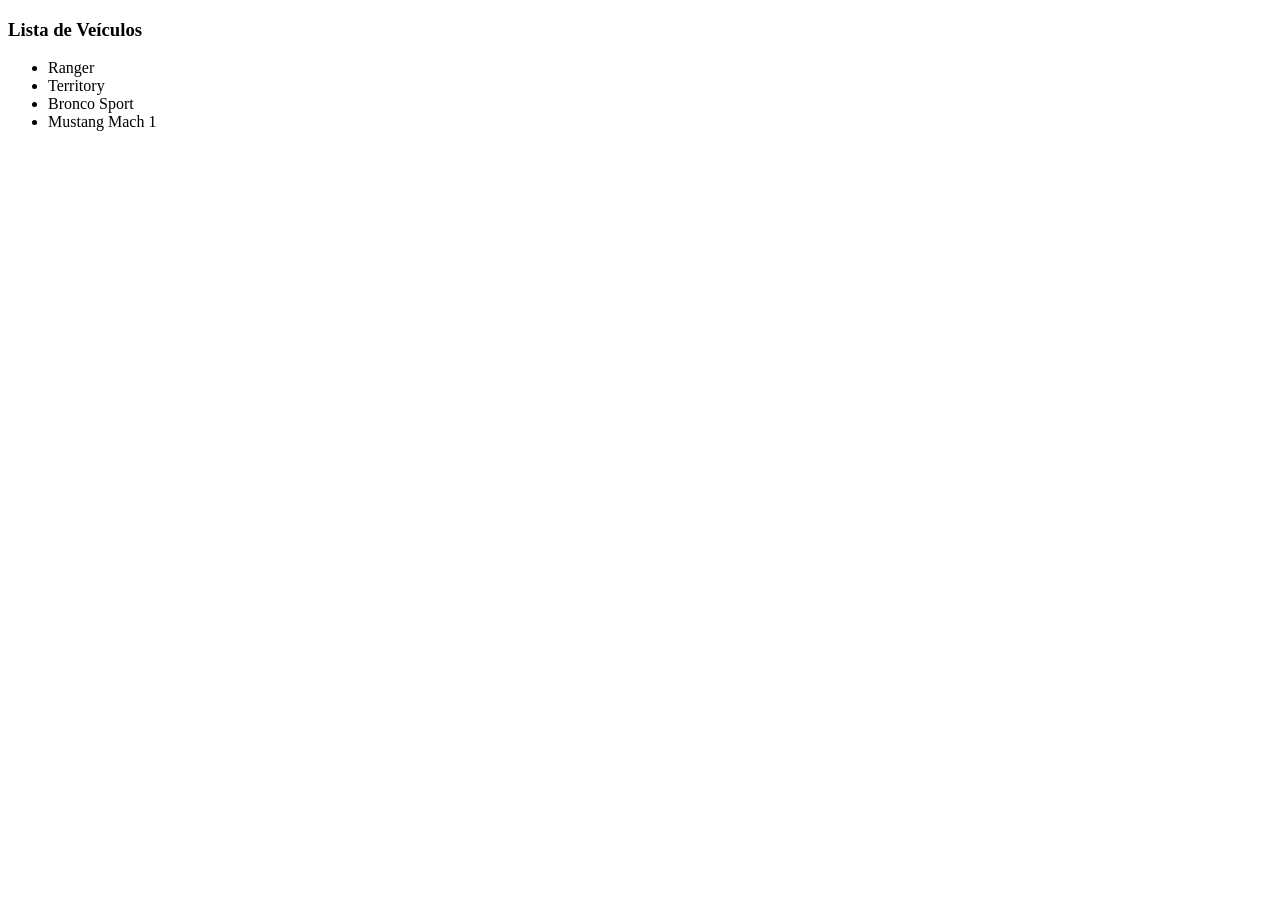
==== index.html @ 65450585 "copia dos arquivos para o github" ====
<!DOCTYPE html>
<html lang="pt-br">
	<head>
		<meta charset="UTF-8">
		<title> Git </title>
	</head>

	<body>
		<main>
			<section>
				<h3> Lista de Veículos </h3>
				<ul> 
					<li>Ranger</li>
					<li>Territory</li>
					<li>Bronco Sport</li>
					<li>Mustang Mach 1</li>
				</ul>
			</section>
		</main>
	</body>
</html>
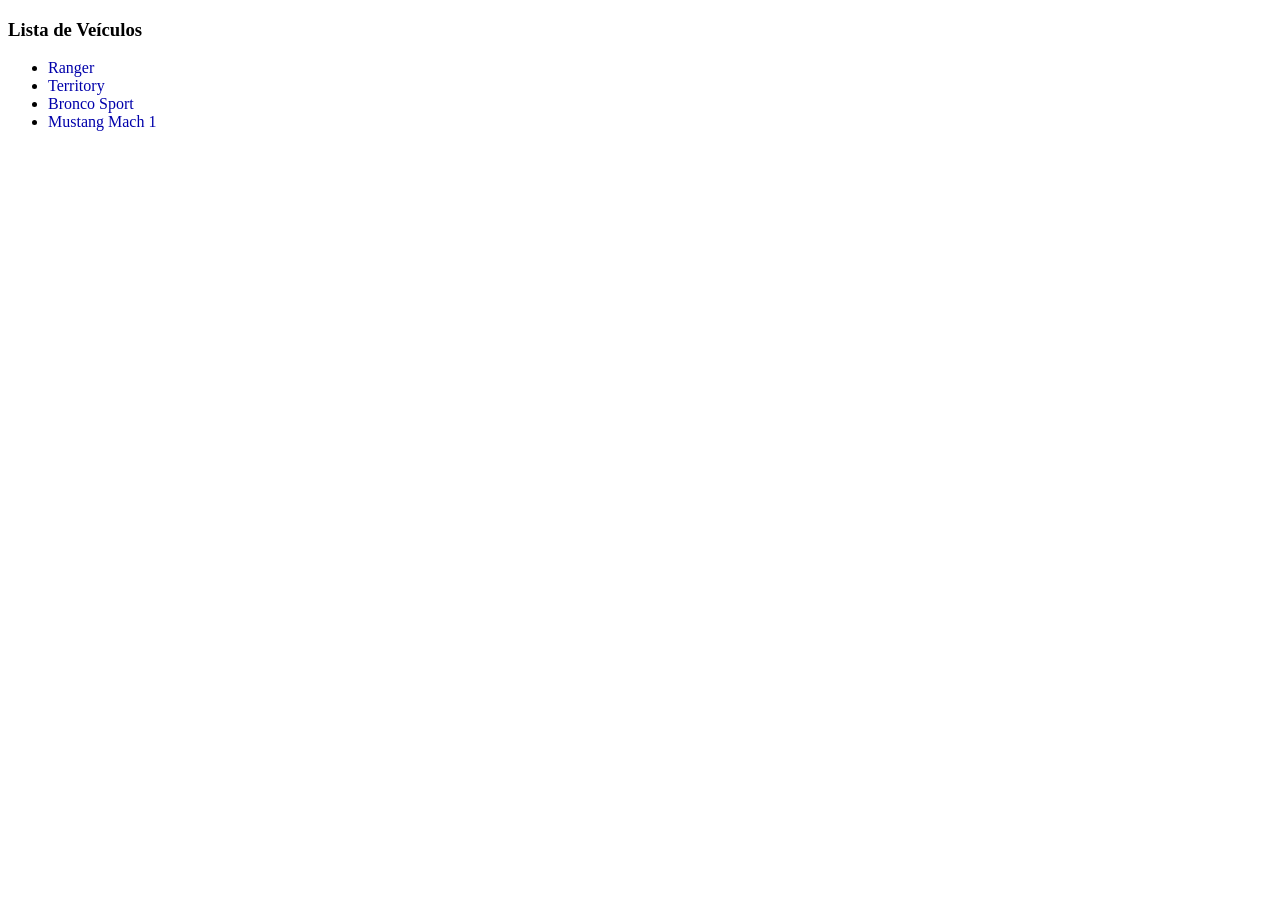
==== commit 32aae8c4: "subindo index" ====
--- a/index.html
+++ b/index.html
@@ -2,18 +2,17 @@
 <html lang="pt-br">
 	<head>
 		<meta charset="UTF-8">
-		<title> Git </title>
+		<title> Git e GitHub </title>
 	</head>
-
 	<body>
 		<main>
 			<section>
 				<h3> Lista de Veículos </h3>
 				<ul> 
-					<li>Ranger</li>
-					<li>Territory</li>
-					<li>Bronco Sport</li>
-					<li>Mustang Mach 1</li>
+					<li><font color="#0000AA">Ranger</font></li>
+					<li><font color="#0000AA">Territory</font></li>
+					<li><font color="#0000AA">Bronco Sport</font></li>
+					<li><font color="#0000AA">Mustang Mach 1</font></li>
 				</ul>
 			</section>
 		</main>
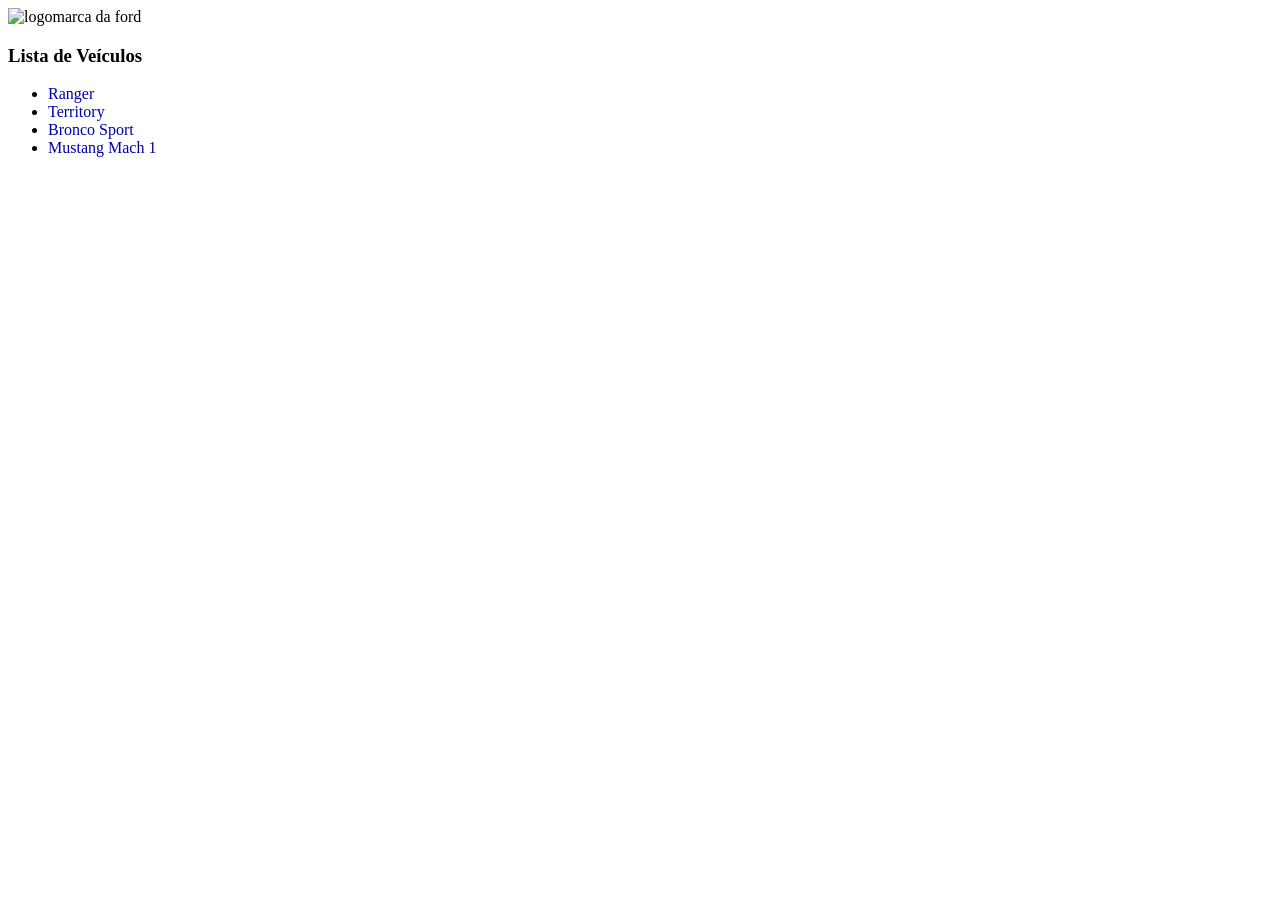
==== commit 8581cc78: "Adicao logomarca da ford" ====
--- a/index.html
+++ b/index.html
@@ -5,6 +5,9 @@
 		<title> Git e GitHub </title>
 	</head>
 	<body>
+		<header>
+			<img src="LogoFord.png" alt="logomarca da ford" width="200" height="100">
+		</header>
 		<main>
 			<section>
 				<h3> Lista de Veículos </h3>
@@ -16,5 +19,6 @@
 				</ul>
 			</section>
 		</main>
+		<footer></footer>
 	</body>
 </html>
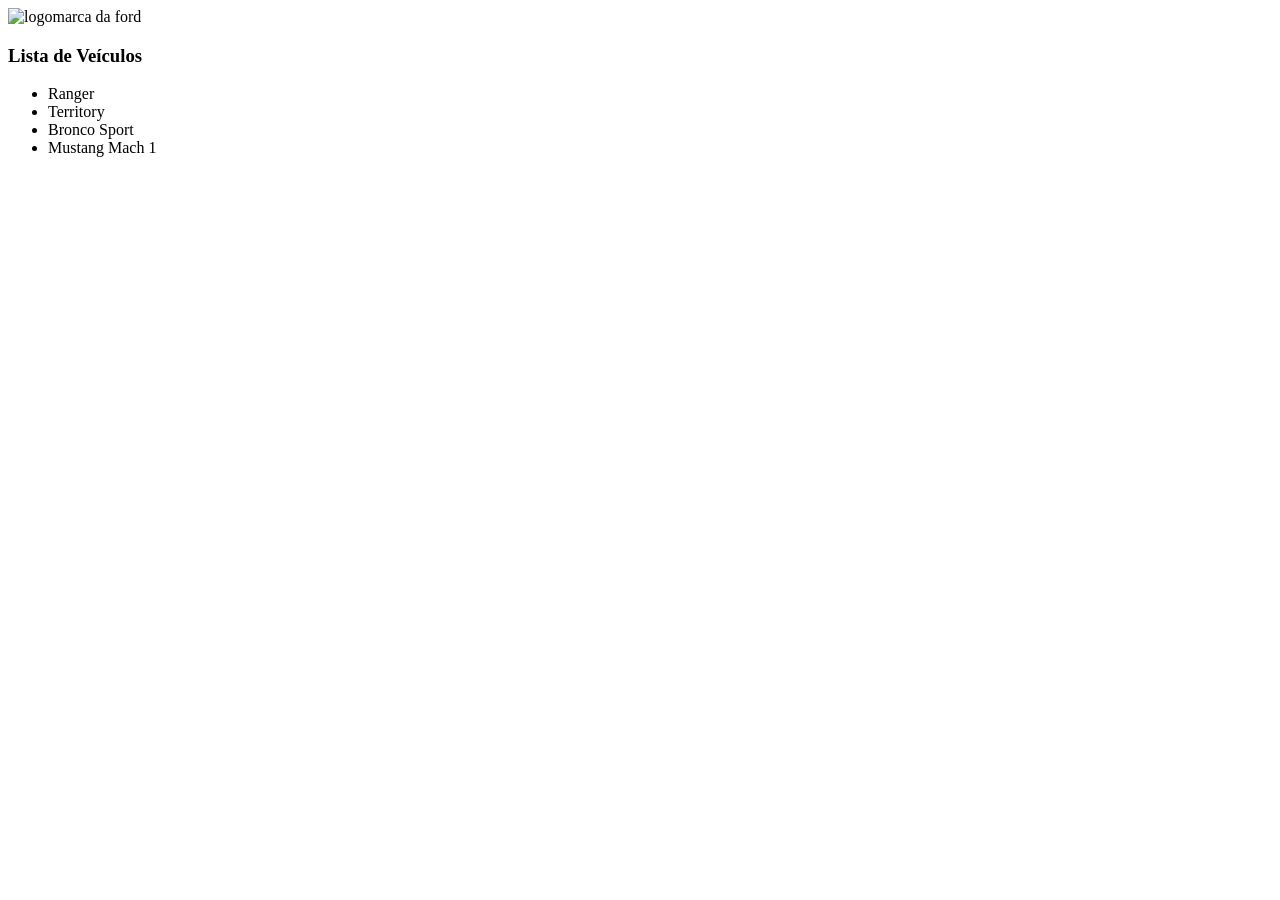
==== commit f297adc4: "lincando o arquivo css ao index" ====
--- a/index.html
+++ b/index.html
@@ -3,6 +3,7 @@
 	<head>
 		<meta charset="UTF-8">
 		<title> Git e GitHub </title>
+		<link rel="stylesheet" href="stilus.css">
 	</head>
 	<body>
 		<header>
@@ -12,10 +13,10 @@
 			<section>
 				<h3> Lista de Veículos </h3>
 				<ul> 
-					<li><font color="#0000AA">Ranger</font></li>
-					<li><font color="#0000AA">Territory</font></li>
-					<li><font color="#0000AA">Bronco Sport</font></li>
-					<li><font color="#0000AA">Mustang Mach 1</font></li>
+					<li>Ranger</li>
+					<li>Territory</li>
+					<li>Bronco Sport</li>
+					<li>Mustang Mach 1</li>
 				</ul>
 			</section>
 		</main>
--- a/stilus.css
+++ b/stilus.css
@@ -0,0 +1,5 @@
+section{
+    li{
+        color: "#0000AA";
+    }
+}
